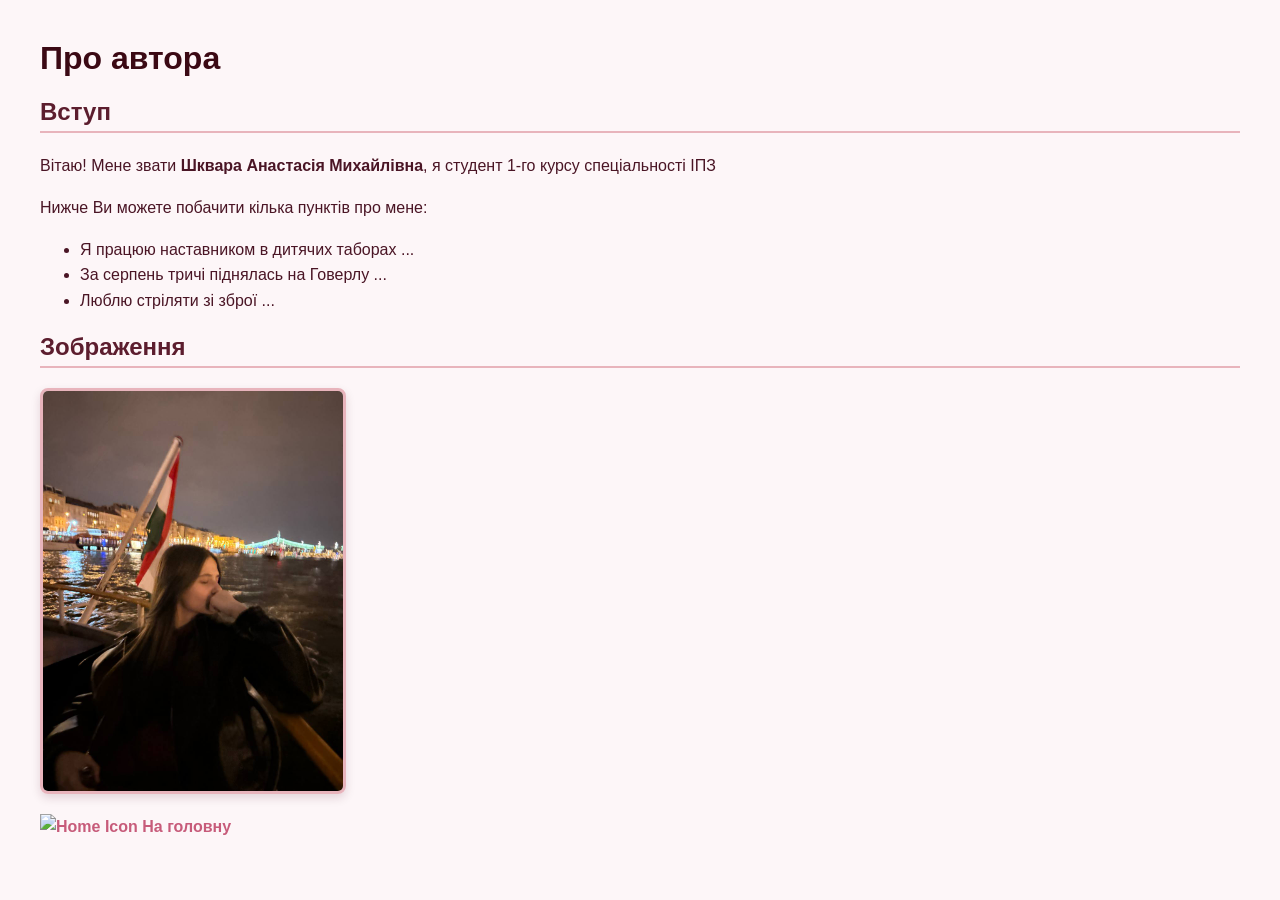
==== Lab2_HTML/index.html @ b09cbc3d "додано фото та змінено фон" ====
<!DOCTYPE html>
<html lang="ua">

<head>
    <meta charset="utf-8">
    <title>Лабораторна робота №2: про автора</title>
    <link rel="stylesheet" href="styles.css">
</head>

<body>
    <!-- Розділ про автора -->
    <h1>Про автора </h1>

    <h2>Вступ</h2>
    <p>Вітаю! Мене звати <strong>Шквара Анастасія Михайлівна</strong>, я студент 1-го курсу спеціальності ІПЗ</p>

    <p>Нижче Ви можете побачити кілька пунктів про мене:</p>
    <ul>
        <li>Я працюю наставником в дитячих таборах ...</li>
        <li>За серпень тричі піднялась на Говерлу ...</li>
        <li>Люблю стріляти зі зброї ...</li>

    </ul>

    <h2>Зображення</h2>
    <!-- Ваше фото з шириною до 300px -->
    <div class="photo-container">
        <img src="my_photo.jpeg" alt="Моє фото" width="300">
    </div>

    <!-- Посилання на головну з іконкою будиночка -->
    <p class="home-link">
        <a href="index.html">
            <img src="https://upload.wikimedia.org/wikipedia/commons/b/ba/Home_icon_orange.png" alt="Home Icon"
                width="32" title="Перейти на головну сторінку"> На головну
        </a>
    </p>
</body>

</html>
---- Lab2_HTML/styles.css ----
body {
    font-family: Arial, sans-serif;
    margin: 40px;
    /* Колір тексту - темно-бургундський */
    color: #4a1525;
    /* Фоновий колір - дуже світлий відтінок сакури / кремовий */
    background-color: #fdf6f8;
}

h1 {
    /* Колір заголовка - глибокий бургунді / темна слива */
    color: #3b0914;
}

h2 {
    color: #5c1d2e;
    border-bottom: 2px solid #e8b4bc;
    /* Колір сакури */
    padding-bottom: 5px;
}

p {
    line-height: 1.6;
}

/* Стилі для посилань (колір сакури / насичений рожево-малиновий) */
a {
    color: #c75b7a;
    text-decoration: none;
    font-weight: bold;
}

a:hover {
    color: #9e3d5b;
    text-decoration: underline;
}

/* Оформлення блоку з вашим фото */
.photo-container img {
    border-radius: 8px;
    border: 3px solid #e8b4bc;
    /* Рамка кольору сакури навколо фото */
    box-shadow: 0 4px 10px rgba(74, 21, 37, 0.15);
}

ul {
    line-height: 1.6;
}
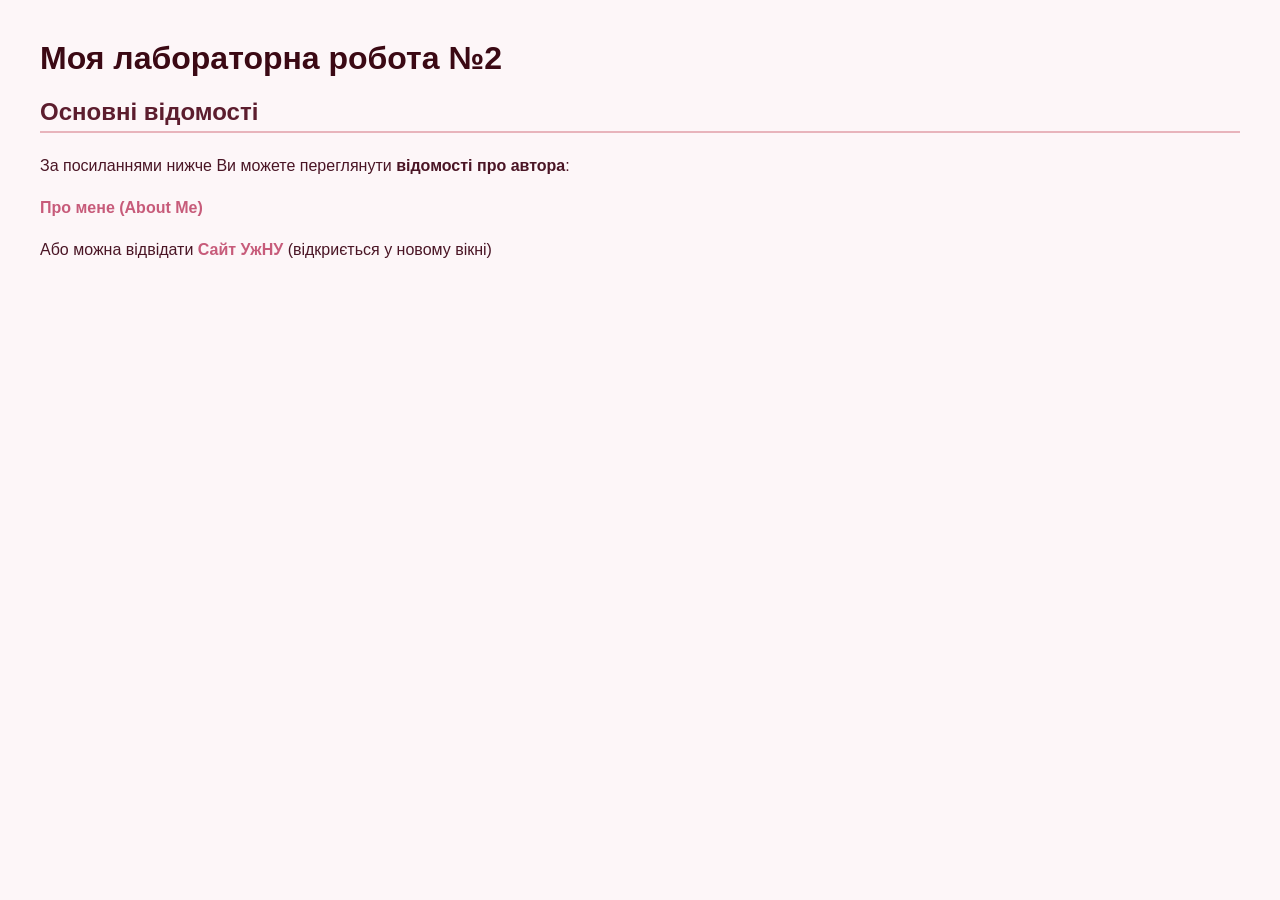
==== commit 5b607879: "Фінальна перевірка лабораторної роботи" ====
--- a/Lab2_HTML/index.html
+++ b/Lab2_HTML/index.html
@@ -3,37 +3,25 @@
 
 <head>
     <meta charset="utf-8">
-    <title>Лабораторна робота №2: про автора</title>
+    <title>Лабораторна робота №2: головна</title>
     <link rel="stylesheet" href="styles.css">
 </head>
 
 <body>
-    <!-- Розділ про автора -->
-    <h1>Про автора </h1>
+    <!-- Головний заголовок сторінки -->
+    <h1>Моя лабораторна робота №2</h1>
 
-    <h2>Вступ</h2>
-    <p>Вітаю! Мене звати <strong>Шквара Анастасія Михайлівна</strong>, я студент 1-го курсу спеціальності ІПЗ</p>
+    <h2>Основні відомості</h2>
 
-    <p>Нижче Ви можете побачити кілька пунктів про мене:</p>
-    <ul>
-        <li>Я працюю наставником в дитячих таборах ...</li>
-        <li>За серпень тричі піднялась на Говерлу ...</li>
-        <li>Люблю стріляти зі зброї ...</li>
+    <p>За посиланнями нижче Ви можете переглянути <strong>відомості про автора</strong>:</p>
 
-    </ul>
+    <p>
+        <a href="author.html">Про мене (About Me)</a>
+    </p>
 
-    <h2>Зображення</h2>
-    <!-- Ваше фото з шириною до 300px -->
-    <div class="photo-container">
-        <img src="my_photo.jpeg" alt="Моє фото" width="300">
-    </div>
-
-    <!-- Посилання на головну з іконкою будиночка -->
-    <p class="home-link">
-        <a href="index.html">
-            <img src="https://upload.wikimedia.org/wikipedia/commons/b/ba/Home_icon_orange.png" alt="Home Icon"
-                width="32" title="Перейти на головну сторінку"> На головну
-        </a>
+    <p>
+        Або можна відвідати <a href="https://www.uzhnu.edu.ua" target="_blank">Сайт УжНУ</a> (відкриється у новому
+        вікні)
     </p>
 </body>
 
